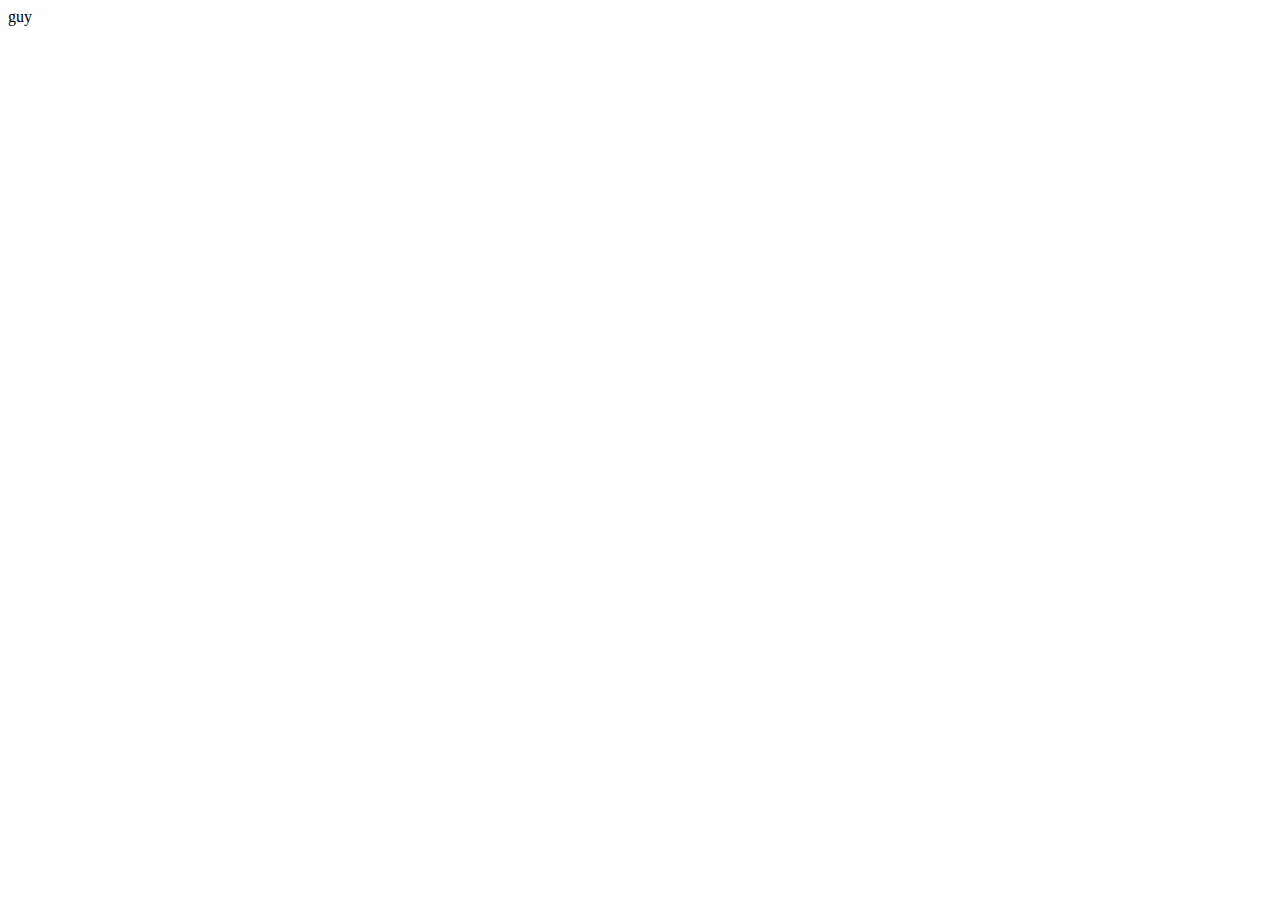
==== index.html @ e08c9813 "Add files via upload" ====
<!DOCTYPE html>
<html lang="en">
<head>
    <meta charset="UTF-8">
    <meta http-equiv="X-UA-Compatible" content="IE=edge">
    <meta name="viewport" content="width=device-width, initial-scale=1.0">
    <title>Document</title>
</head>
<body>
    guy
</body>
</html>
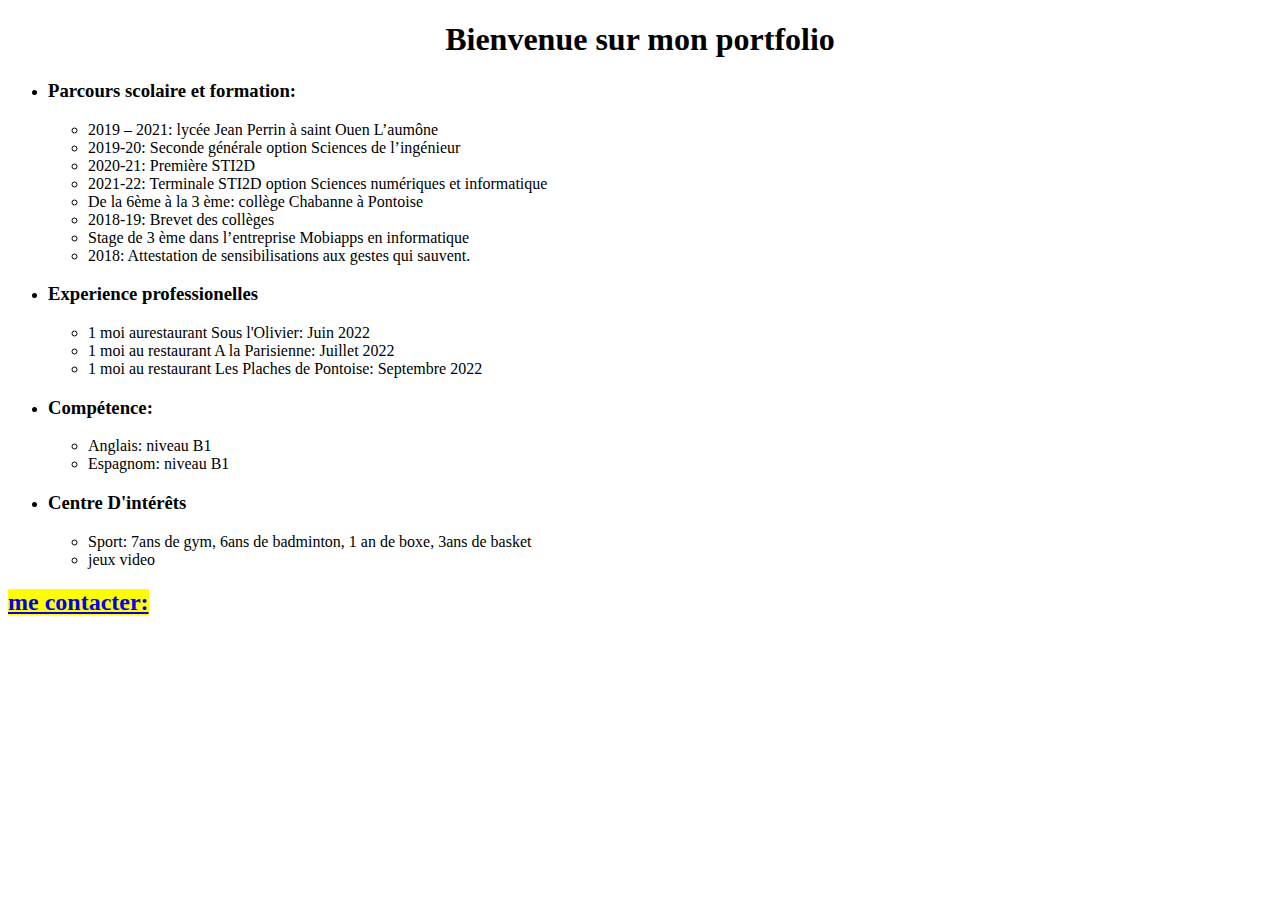
==== commit 1e97c41b: "Add files via upload" ====
--- a/index.html
+++ b/index.html
@@ -3,10 +3,53 @@
 <head>
     <meta charset="UTF-8">
     <meta http-equiv="X-UA-Compatible" content="IE=edge">
-    <meta name="viewport" content="width=device-width, initial-scale=1.0">
+    <meta name="viewport" content="width=, initial-scale=1.0">
     <title>Document</title>
+    <link rel="stylesheet" href="style.css" 
 </head>
 <body>
-    guy
+    <section>
+    <center><p><strong><h1>Bienvenue sur mon portfolio</h1></strong></p></nav></center>
+    </section>
+    
+    <div class="cent">
+        <ul>
+        <li><h3>Parcours scolaire et formation:</h3></li>
+            <ul>
+                <li>2019 – 2021: lycée Jean Perrin à saint Ouen L’aumône</li>
+                <li>2019-20: Seconde générale option Sciences de l’ingénieur</li>
+                <li>2020-21: Première STI2D</li>
+                <li>2021-22: Terminale STI2D option Sciences numériques et informatique</li>
+                <li>De la 6ème à la 3 ème: collège Chabanne à Pontoise</li>
+                <li>2018-19: Brevet des collèges</li>
+                <li>Stage de 3 ème dans l’entreprise Mobiapps en informatique</li>
+                <li>2018: Attestation de sensibilisations aux gestes qui sauvent.</li>
+            </ul>
+    </ul>
+    <ul>
+        <li><h3>Experience professionelles</h3></li>
+            <ul>
+                <li>1 moi aurestaurant Sous l'Olivier: Juin 2022</li>
+                <li>1 moi au restaurant A la Parisienne: Juillet 2022</li>
+                <li>1 moi au restaurant Les Plaches de Pontoise: Septembre 2022</li>
+            </ul>
+    </ul>
+    <ul>
+        <li><h3>Compétence:</h3></li>
+            <ul>
+                <li>Anglais: niveau B1</li>
+                <li>Espagnom:  niveau B1</li>
+            </ul>
+    </ul>
+    <ul>
+        <li><h3>Centre D'intérêts</h3></li>
+            <ul>
+                <li>Sport: 7ans de gym, 6ans de badminton, 1 an de boxe, 3ans de basket</li>
+                <li>jeux video</li>
+            </ul>
+    </ul>
+</div>
+<h2><mark><a href="Mes informations personnelles.html"> me contacter:</a></mark></h2>
+    
 </body>
 </html>--- a/style.css
+++ b/style.css
@@ -0,0 +1,5 @@
+body{
+    background-image: url(https://www.latranchesurmer.fr/medias/2022/08/db77d79aad_50173706_depenses-caloriques-sport-julien-eichinger-adobe-stock.jpg) ;
+    color: black;
+   
+}